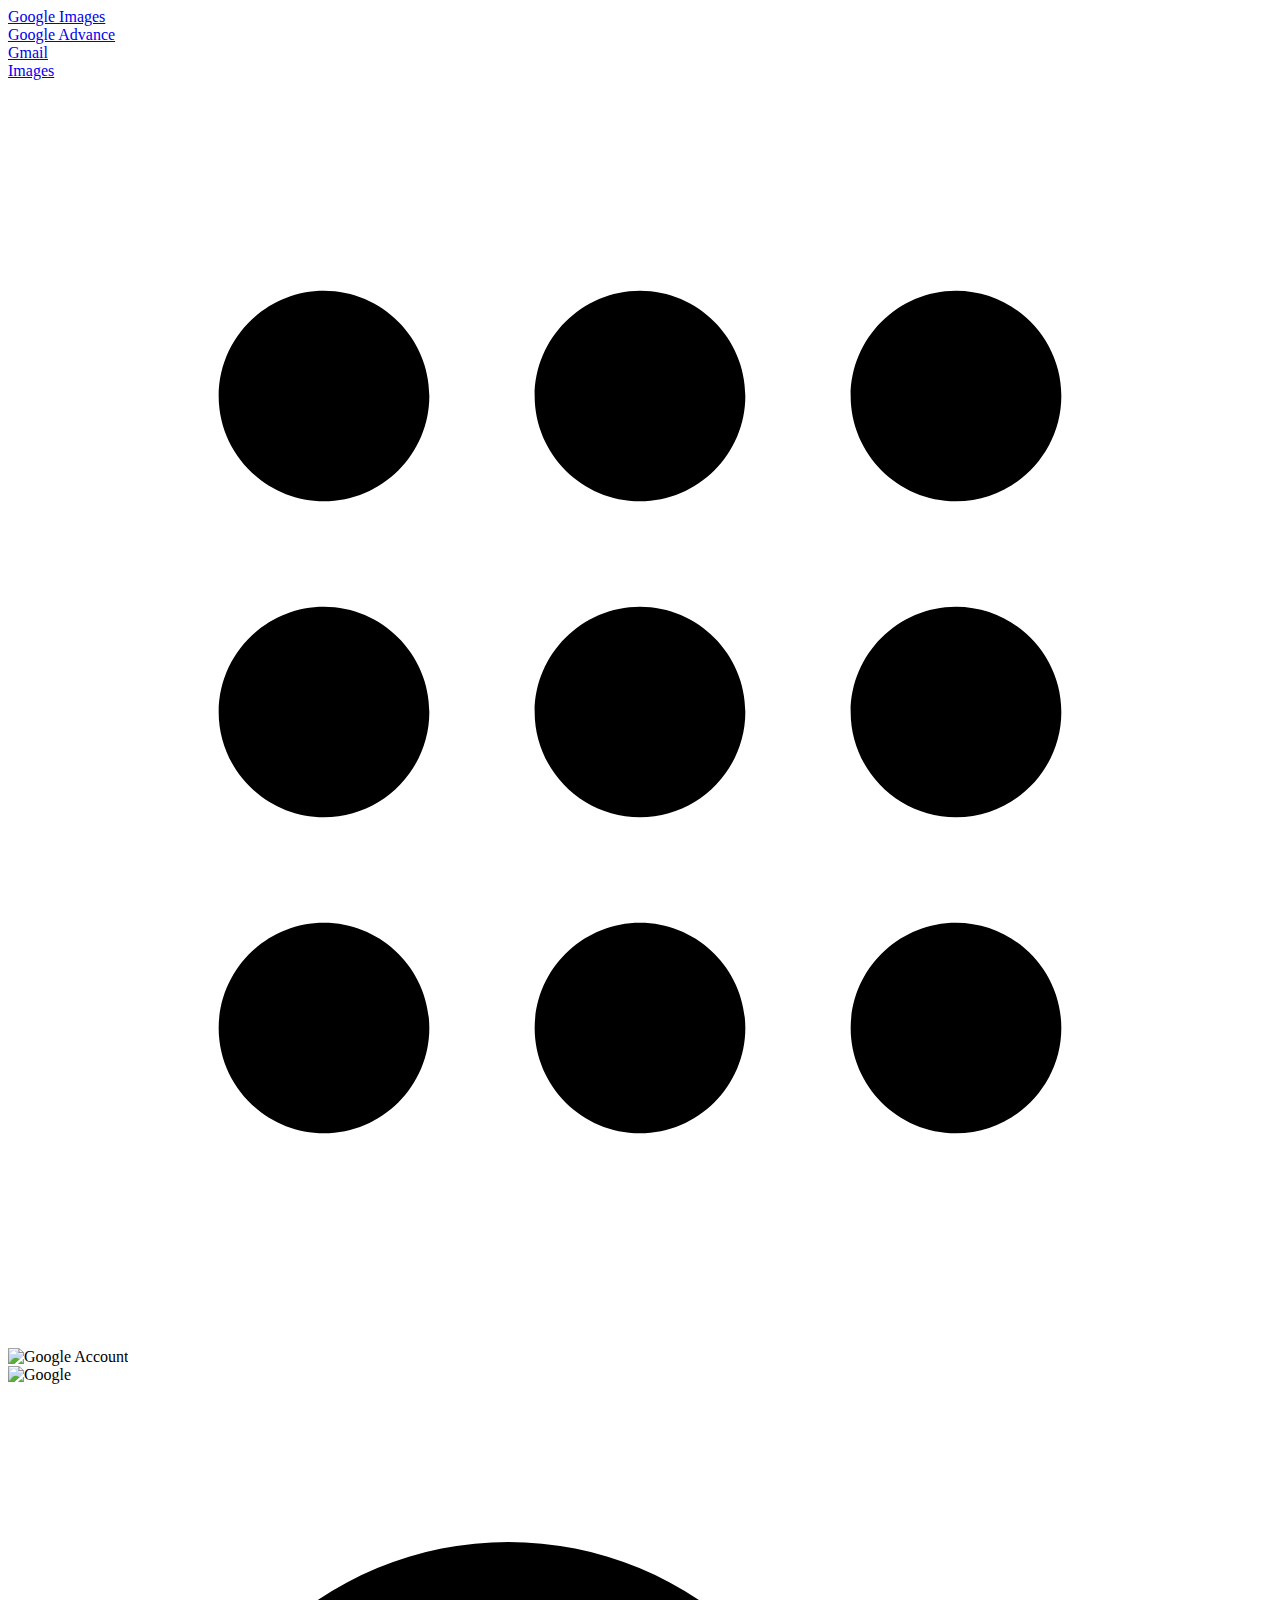
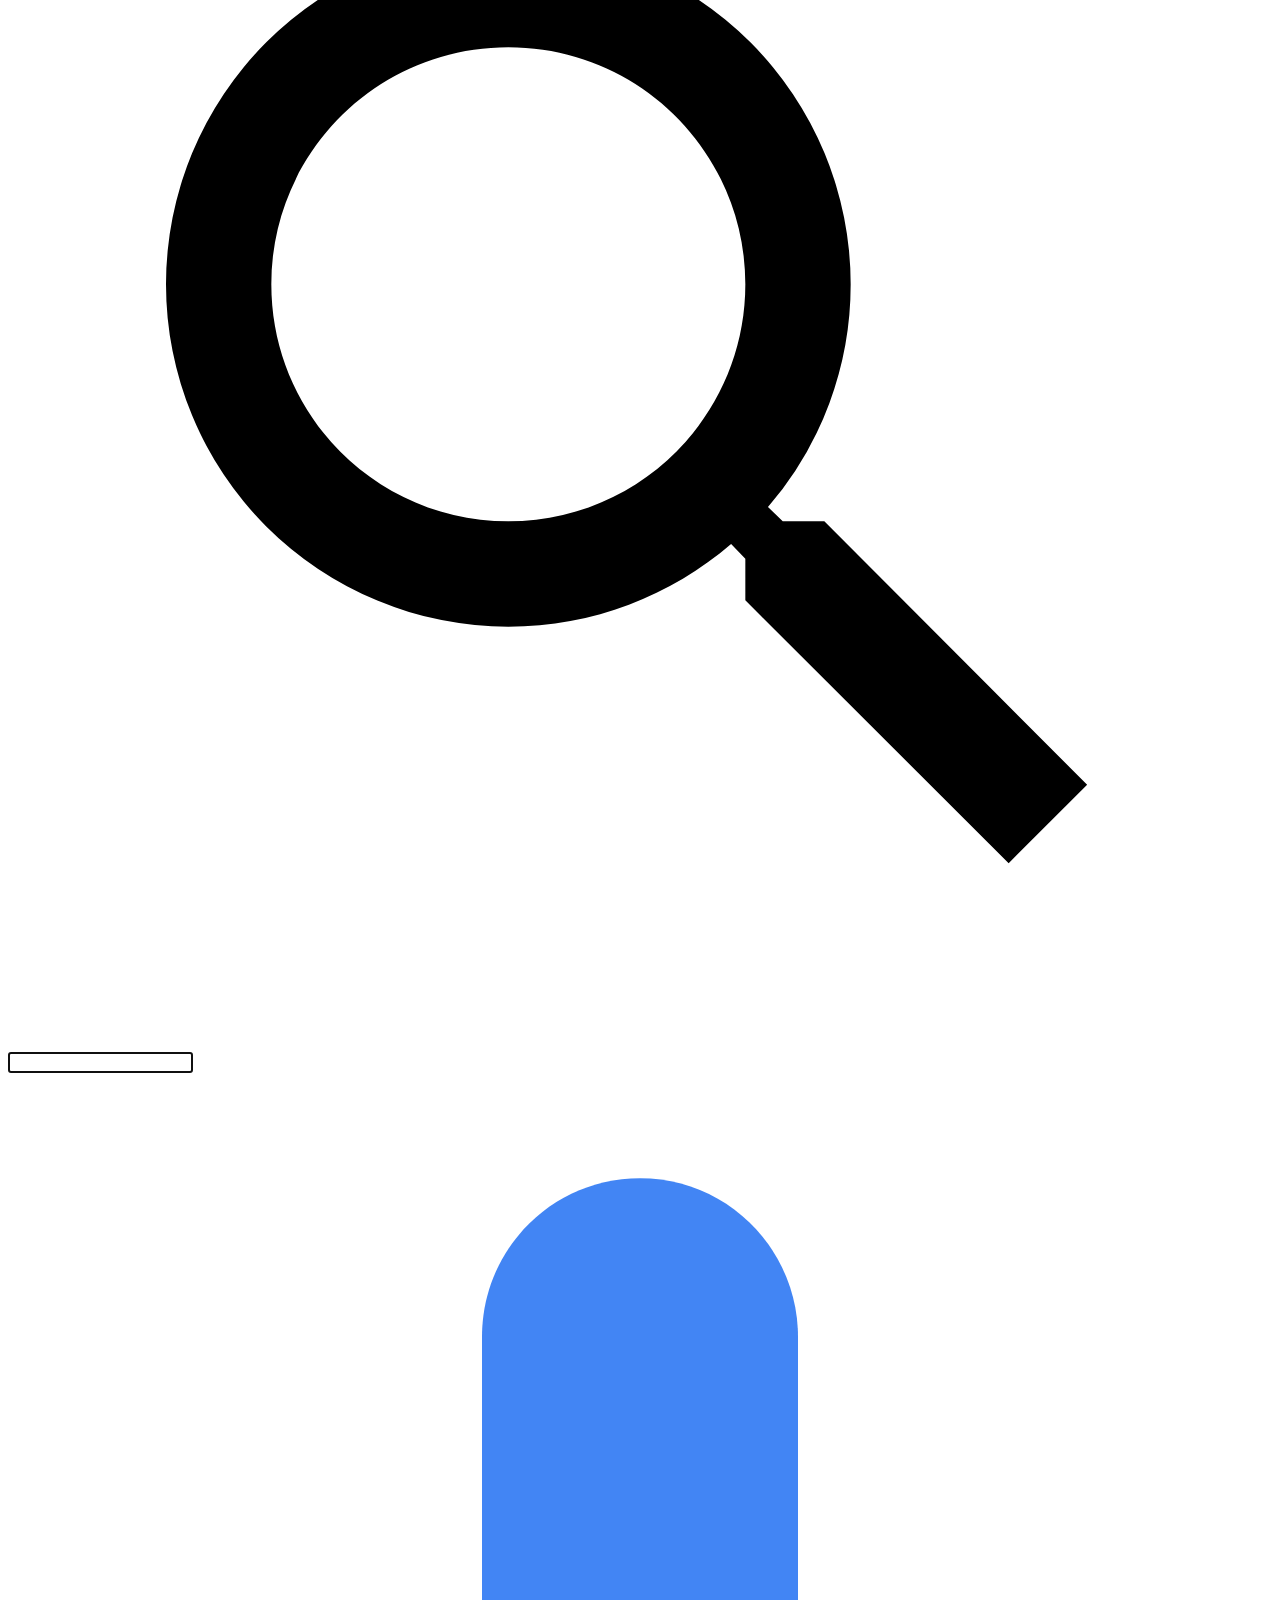
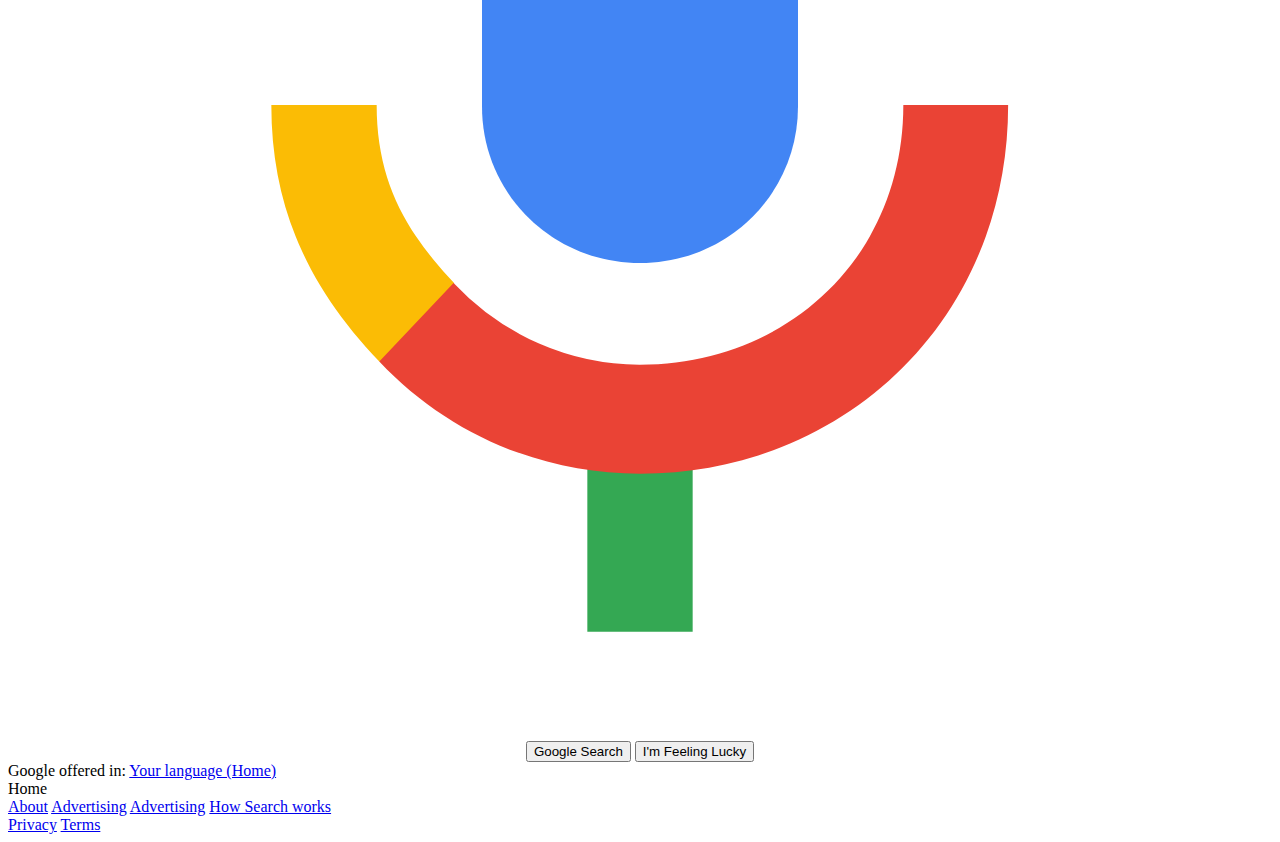
==== index.html @ 95b46daa "Added home page index.html" ====
<!DOCTYPE html>
<html lang="es-Mx">
<head>
    <meta charset="UTF-8">
    <meta content="/images/branding/googleg/1x/googleg_standard_color_128dp.png" itemprop="image">
    <title>Search</title>
    <link rel="stylesheet" href="estilo.css">
</head>
<body>
    <div class="mainDiv">
        <div class="commun header">
            <div class="headItems">
                <div>
                    <div class="headLinks">
                        <div class="headTexts">
                            <a class="headText"
                            href="https://mail.google.com/mail/&ogbl">Google Images</a>
                        </div>
                        <div class="headTexts">
                            <a class="headText"
                            href="https://mail.google.com/mail/&ogbl">Google Advance</a>
                        </div>
                        <div class="headTexts">
                            <a class="headText"
                            href="https://mail.google.com/mail/&ogbl">Gmail</a>
                        </div>
                        <div class="headTexts">
                            <a class="headText"
                            href="https://www.google.com.mx/imghp?hl=en&ogbl">Images</a>
                        </div>
                    </div>
                </div>
                <div class="headIcons">
                    <div class="menu">
                        <a class="menuLink" aria-label="Google Apps" href="https://www.google.com.mx/intl/en/about/products" aria-expanded="false" role="button" tabindex="0">
                            <svg class="menuIcon" focusable="false" viewBox="0 0 24 24">
                                <path d="M6,8c1.1,0 2,-0.9 2,-2s-0.9,-2 -2,-2 -2,0.9 -2,2 0.9,2 2,2zM12,20c1.1,0 2,-0.9 2,-2s-0.9,-2 -2,-2 -2,0.9 -2,2 0.9,2 2,2zM6,20c1.1,0 2,-0.9 2,-2s-0.9,-2 -2,-2 -2,0.9 -2,2 0.9,2 2,2zM6,14c1.1,0 2,-0.9 2,-2s-0.9,-2 -2,-2 -2,0.9 -2,2 0.9,2 2,2zM12,14c1.1,0 2,-0.9 2,-2s-0.9,-2 -2,-2 -2,0.9 -2,2 0.9,2 2,2zM16,6c0,1.1 0.9,2 2,2s2,-0.9 2,-2 -0.9,-2 -2,-2 -2,0.9 -2,2zM12,8c1.1,0 2,-0.9 2,-2s-0.9,-2 -2,-2 -2,0.9 -2,2 0.9,2 2,2zM18,14c1.1,0 2,-0.9 2,-2s-0.9,-2 -2,-2 -2,0.9 -2,2 0.9,2 2,2zM18,20c1.1,0 2,-0.9 2,-2s-0.9,-2 -2,-2 -2,0.9 -2,2 0.9,2 2,2z"></path>
                            </svg>
                        </a>
                    </div>
                    <div class="user">
                        <img src="https://upload.wikimedia.org/wikipedia/commons/thumb/2/25/Harvard_University_shield.png/200px-Harvard_University_shield.png" alt="Google Account"
                        class="userIcon">
                    </div>
                </div>
            </div>
        </div>
        <div class="commun mainLogo">
            <div class="logo space">
                <img class="logoBrand" src="https://www.google.com/images/branding/googlelogo/2x/googlelogo_color_272x92dp.png"
                alt="Google" height="92" width="272">
            </div>
        </div>
        <div class="commun mainInput">
            <form action="https://www.google.com/search">
                <div class="inputsArea">
                    <div class="inputContent">
                        <div class="inputItems">
                            <div class="searchArea">
                                <span>
                                    <svg focusable:"false" xmlns="http://www.w3.org/2000/svg" viewBox="0 0 24 24">
                                        <path d="M 15.5 14 h -0.79 l -0.28 -0.27 A 6.471 6.471 0 0 0 16 9.5 A 6.5 6.5 0 1 0 9.5 16 c 1.61 0 3.09 -0.59 4.23 -1.57 l 0.27 0.28 v 0.79 l 5 4.99 L 20.49 19 l -4.99 -5 Z m -6 0 C 7.01 14 5 11.99 5 9.5 S 7.01 5 9.5 5 S 14 7.01 14 9.5 S 11.99 14 9.5 14 Z"></path>
                                    </svg>
                                </span>
                            </div>
                            <div class="inputArea">
                                <div class="backinput"></div>
                                <input class="input" type="text" maxlength="2048" name="q" aria-autocomplete="both" aria-haspopup="false" autocapitalize="off" autocomplete="off" autocorrect="off" autofocus role="combobox" spellcheck="false" title="Search" value aria-label="Search">
                            </div>
                            <div class="microArea">
                                <div class="microDiv">
                                    <svg class="micro" focusable="false" viewBox="0 0 24 24" xmlns="http://www.w3.org/2000/svg">
                                        <path fill="#4285f4" d="m12 15c1.66 0 3-1.31 3-2.97v-7.02c0-1.66-1.34-3.01-3-3.01s-3 1.34-3 3.01v7.02c0 1.66 1.34 2.97 3 2.97z"></path>
                                        <path fill="#34a853" d="m11 18.08h2v3.92h-2z"></path>
                                        <path fill="#fbbc05" d="m7.05 16.87c-1.27-1.33-2.05-2.83-2.05-4.87h2c0 1.45 0.56 2.42 1.47 3.38v0.32l-1.15 1.18z"></path>
                                        <path fill="#ea4335" d="m12 16.93a4.97 5.25 0 0 1 -3.54 -1.55l-1.41 1.49c1.26 1.34 3.02 2.13 4.95 2.13 3.87 0 6.99-2.92 6.99-7h-1.99c0 2.92-2.24 4.93-5 4.93z"></path>
                                    </svg>
    
                                </div>
                            </div>
                        </div>
                    </div>
                    <div class="buttonDiv">
                        <center>
                            <input class="btn" value="Google Search" aria-label="Google Search" name="btnG" type="submit">
                            <input class="btn" value="I'm Feeling Lucky" aria-label="I'm Feeling Lucky" name="btnI" type="submit">
                        </center>
                    </div>
                </div>
            </form>
        </div>
        <div class="commun place">
            <div class="region" id="language">
                <div class="offered">
                    Google offered in: 
                    <a href="https://www.google.com/setprefs?sig=0_EF74vdBAYUXdsQBqT9PWCxH1tds%3D&hl=es-419&source=homepage&sa=X&ved=0ahUKEwjl8sL73sPyAhXmQjABHWH_Ds4Q2ZgBCA4">Your language (Home)</a>
                </div>
            </div>
        </div>
        <div class="commun footer">
            <div class="ubication">Home</div>
            <div class="foot btm">
                <div class="foot left">
                    <a class="pHiOh" href="https://about.google/?utm_source=google-MX&amp;utm_medium=referral&amp;utm_campaign=hp-footer&amp;fg=1" ping="/url?sa=t&amp;rct=j&amp;source=webhp&amp;url=https://about.google/%3Futm_source%3Dgoogle-MX%26utm_medium%3Dreferral%26utm_campaign%3Dhp-footer%26fg%3D1&amp;ved=0ahUKEwjl8sL73sPyAhXmQjABHWH_Ds4QkNQCCA8">About</a>
                    <a class="pHiOh" href="https://www.google.com/intl/en_mx/ads/?subid=ww-ww-et-g-awa-a-g_hpafoot1_1!o2&amp;utm_source=google.com&amp;utm_medium=referral&amp;utm_campaign=google_hpafooter&amp;fg=1" ping="/url?sa=t&amp;rct=j&amp;source=webhp&amp;url=https://www.google.com/intl/en_mx/ads/%3Fsubid%3Dww-ww-et-g-awa-a-g_hpafoot1_1!o2%26utm_source%3Dgoogle.com%26utm_medium%3Dreferral%26utm_campaign%3Dgoogle_hpafooter%26fg%3D1&amp;ved=0ahUKEwjl8sL73sPyAhXmQjABHWH_Ds4QkdQCCBA">Advertising</a>
                    <a class="pHiOh" href="https://www.google.com/intl/en_mx/ads/?subid=ww-ww-et-g-awa-a-g_hpafoot1_1!o2&amp;utm_source=google.com&amp;utm_medium=referral&amp;utm_campaign=google_hpafooter&amp;fg=1" ping="/url?sa=t&amp;rct=j&amp;source=webhp&amp;url=https://www.google.com/intl/en_mx/ads/%3Fsubid%3Dww-ww-et-g-awa-a-g_hpafoot1_1!o2%26utm_source%3Dgoogle.com%26utm_medium%3Dreferral%26utm_campaign%3Dgoogle_hpafooter%26fg%3D1&amp;ved=0ahUKEwjl8sL73sPyAhXmQjABHWH_Ds4QkdQCCBA">Advertising</a>
                    <a class="pHiOh" href="https://google.com/search/howsearchworks/?fg=1">  How Search works </a>
                </div>
                <div class="foot right">
                    <a class="pHiOh" href="https://policies.google.com/privacy?hl=en-MX&amp;fg=1" ping="/url?sa=t&amp;rct=j&amp;source=webhp&amp;url=https://policies.google.com/privacy%3Fhl%3Den-MX%26fg%3D1&amp;ved=0ahUKEwjl8sL73sPyAhXmQjABHWH_Ds4Q8awCCBI">Privacy</a>
                    <a class="pHiOh" href="https://policies.google.com/terms?hl=en-MX&amp;fg=1" ping="/url?sa=t&amp;rct=j&amp;source=webhp&amp;url=https://policies.google.com/terms%3Fhl%3Den-MX%26fg%3D1&amp;ved=0ahUKEwjl8sL73sPyAhXmQjABHWH_Ds4Q8qwCCBM">Terms</a>
                </div>
            </div>
        </div>
    </div>    
</body>
</html>
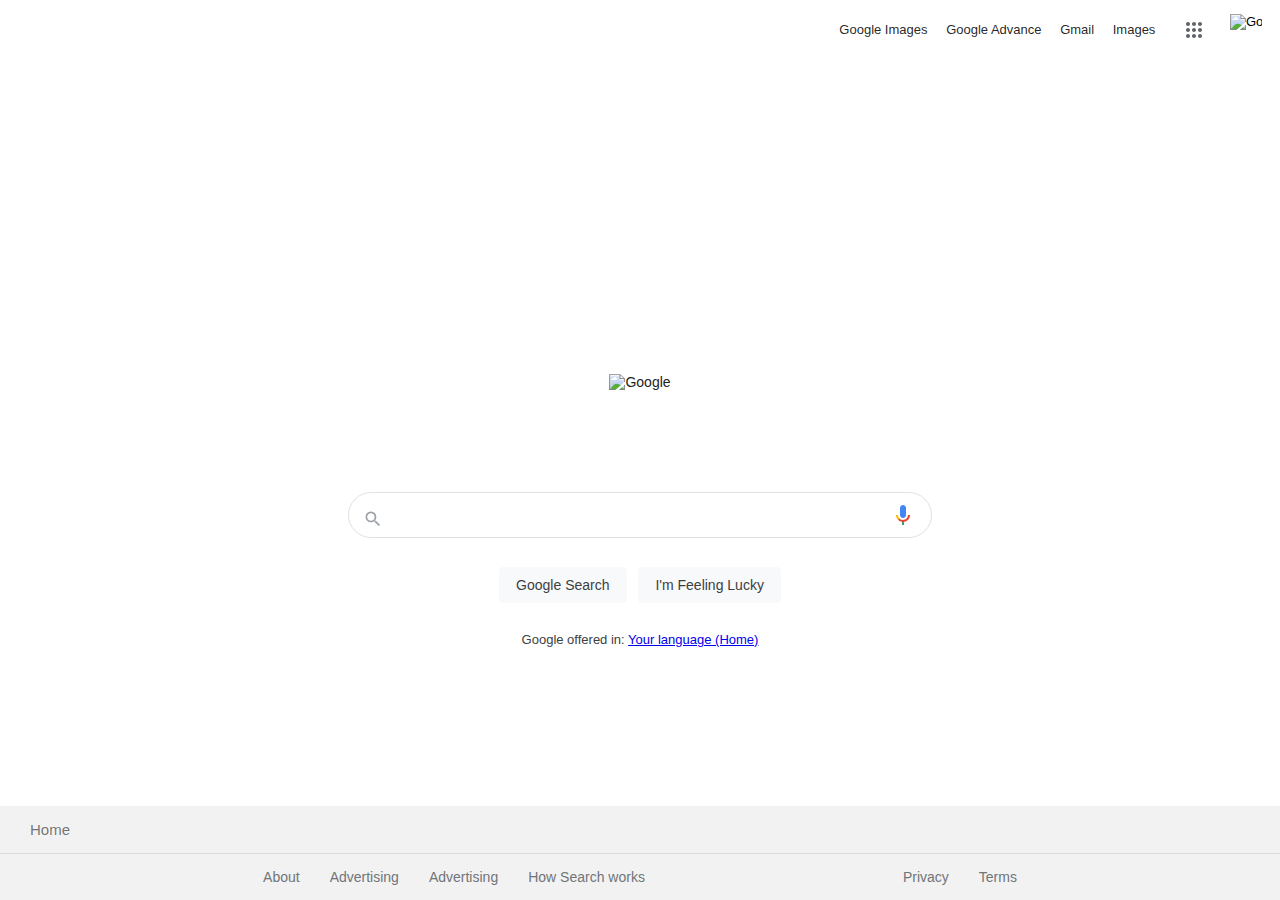
==== commit 8639c1d5: "modify style reference" ====
--- a/index.html
+++ b/index.html
@@ -4,7 +4,7 @@
     <meta charset="UTF-8">
     <meta content="/images/branding/googleg/1x/googleg_standard_color_128dp.png" itemprop="image">
     <title>Search</title>
-    <link rel="stylesheet" href="estilo.css">
+    <link rel="stylesheet" href="style.css">
 </head>
 <body>
     <div class="mainDiv">
--- a/style.css
+++ b/style.css
@@ -0,0 +1,335 @@
+html{ display: block;}
+html, body{ min-width: 400px;}
+body, html{
+    height: 100%;
+    margin: 0;
+    padding: 0;
+}
+body{
+    background: #fff;
+    display: block;
+}
+body{
+    font-size: 14px;
+    font-family: Arial, Helvetica, sans-serif;
+    color: #222;
+}
+div{
+    display: block;
+}
+.mainDiv{
+    display: flex;
+    flex-direction: column;
+    height: 100%;
+}
+.commun{
+    flex-shrink: 0;
+    box-sizing: border-box;
+}
+.header{
+    height: 60px;
+    display: flex;
+    align-items: center;
+    padding: 6px;
+    display: inline-block;
+    flex-grow: 1;
+    color: black;
+    min-width: 320px;
+    position: relative;
+    -webkit-transition: box-shadow 250ms;
+    transition: box-shadow 250ms;
+    height: 48px;
+    font: 13px/27px Roboto,RobotoDraft,Arial,sans-serif;
+    z-index: 986;
+    min-width: initial;
+    min-width: auto;
+}
+.headItems{
+    vertical-align: middle;
+    white-space: nowrap;
+    -webkit-box-align: center;
+    align-items: center;
+    display: flex;
+    box-sizing: border-box;
+    height: 48px;
+    line-height: normal;
+    padding: 0 4px;
+    flex: 0 0 auto;
+    justify-content: flex-end;
+    float: right;
+    padding-left: 0;
+}
+.headLinks{
+    font-family: arial,sans-serif;
+    line-height: normal;
+    padding-right: 15px;
+}
+.headTexts{
+    display: inline-block;
+    padding-left: 15px;
+}
+.headText{
+    color: rgba(0,0,0,0.87);
+    text-decoration: none;
+    display: inline-block;
+    line-height: 24px;
+    vertical-align: middle;
+
+}
+.headIcons{
+    position: relative;
+    float: right;
+}
+.menu{
+    display: inline;
+    display: inline-block;
+    vertical-align: middle;
+    padding: 4px;
+    padding-left: 4px;
+    position: relative;
+}
+.menuLink{
+    box-sizing: border-box;
+    height: 40px;
+    width: 40px;
+    border-radius: 2px;
+    display: inline-block;
+    outline: none;
+    vertical-align: middle;
+    padding: 8px;
+    background-position: -64px -29px;
+    opacity: 1;
+    color: #000;
+    cursor: pointer;
+    text-decoration: none;
+}
+.header svg{
+    fill: currentColor;
+    color: #5f6368;
+    opacity: 1;
+}
+.user{
+    display: inline-block;
+    vertical-align: middle;
+    padding: 4px;
+    flex: 0 1 auto;
+    position: relative;
+}
+.userIcon{
+    box-sizing: border-box;
+    height: 40px;
+    width: 40px;
+    border-radius: 2px;
+    display: inline-block;
+    outline: none;
+    vertical-align: middle;
+    flex: 0 1 auto;
+    padding: 4px;
+    color: #000;
+    cursor: pointer;
+    text-decoration: none;
+}
+.mainLogo{
+    flex-shrink: 0;
+    box-sizing: border-box;
+    max-height: 290px;
+    height: calc(100% - 560px);
+    min-height: 92px;
+    display: flex;
+    flex-direction: column;
+    align-items: center;
+}
+.logo{
+    height: 100%;
+    margin-top: auto;
+}
+.space{
+    max-height: 92px;
+    position: relative;
+}
+.logo img{
+    height: 92px;
+    aspect-ratio: auto 272 / 92;
+}
+.logoBrand{
+    max-height: 100%;
+    max-width: 100%;
+    object-fit: contain;
+    object-position: center bottom;
+    width: auto;
+}
+/*Fin del logo*/
+.mainInput{ max-height: 160px; padding: 20px;}
+.mainInput form{
+    display: block;
+    margin-top: 0em;
+}
+.inputsArea{
+    position: relative;
+    margin: 0 auto;
+    padding-top: 6px;
+    width: auto;
+    max-width: 584px;
+}
+.inputContent{
+    background: #fff;
+    display: flex;
+    border: 1px solid #dfe1e5;
+    box-shadow: none;
+    border-radius: 24px;
+    z-index: 3;
+    height: 44px;
+    margin: 0 auto;
+    width: auto;
+    max-width: 584px;
+}
+.inputContent:hover{
+    box-shadow: 0px 1px 5px 0 #20212447;
+    border-color: 5px solid #dfe1e500;
+    background-color: #fff;
+}
+.inputItems{
+    flex: 1;
+    display: flex;
+    padding: 5px 8px 0 16px;
+    padding-left: 14px;
+}
+.searchArea{
+    display: flex;
+    align-items: center;
+    padding-right: 13px;
+    margin-top: -5px;
+    margin: auto;
+}
+.searchArea span{
+    line-height: 24px;
+    position: relative;
+    display: inline-block;
+    fill: currentColor;
+    margin-top: 3px;
+    color: #9aa0a6;
+    height: 20px;
+    width: 20px;
+}
+.searchArea span svg{
+    display: block;
+    height: 100%;
+    width: 100%;
+}
+.searchArea span svg:not(:root){overflow: hidden;}
+.inputArea{
+    display: flex;
+    flex: 1;
+    flex-wrap: wrap;
+}
+.backinput{
+    color: transparent;
+    flex: 100%;
+    white-space: pre;
+    height: 34px;
+}
+.input{
+    background-color: transparent;
+    border: none;
+    margin: 0;
+    padding: 0;
+    color: rgba(0,0,0,.87);
+    word-wrap: break-word;
+    outline: none;
+    display: flex;
+    flex: 100%;
+    -webkit-tap-highlight-color: transparent;
+    margin-top: -37px;
+    height: 34px;
+    font-size: 16px;
+}
+.microArea{
+    display: flex;
+    flex: 0 0 auto;
+    margin-top: -5px;
+    align-items: stretch;
+    flex-direction: row;
+}
+.microDiv{
+    flex: 1 0 auto;
+    display: flex;
+    cursor: pointer;
+    align-items: center;
+    border: 0;
+    background: transparent;
+    outline: none;
+    padding: 0 8px;
+    width: 24px;
+    line-height: 44px;
+}
+.micro{
+    height: 24px;
+    width: 24px;
+    vertical-align: middle;
+}
+.buttonDiv{
+    padding-top: 18px;
+    top: 53px;
+    z-index: 0;
+    height: 70px;
+}
+.btn{
+    background-color: #f8f9fa;
+    border: 1px solid #f8f9fa;
+    border-radius: 4px;
+    color: #3c4043;
+    font-family: arial,sans-serif;
+    font-size: 14px;
+    margin: 11px 4px;
+    padding: 0 16px;
+    line-height: 27px;
+    height: 36px;
+    min-width: 54px;
+    text-align: center;
+    cursor: pointer;
+    user-select: none;
+}
+.btn:hover{
+    box-shadow: 0 1px 1px rgb(0 0 0 / 10%);
+    background-color: #f8f9fa;
+    border: 1px solid #dadce0;
+    color: #202124;
+}
+.place{
+    flex-grow: 1;
+}
+.region{ text-align: center;}
+#language{
+    font-size: small;
+    margin-bottom: 24px;
+}
+.offered{
+    color: #3c4043;
+    display: inline-block;
+    line-height: 28px;
+}
+/*Fin del main input*/
+.footer{
+    background: #f2f2f2
+}
+.ubication{
+    padding: 15px 30px;
+    border-bottom: 1px solid #dadce0;
+    font-size: 15px;
+    color: rgba(0,0,0,.54);
+}
+.btm{
+    padding: 0 20px;
+}
+.foot{
+    display: flex;
+    flex-wrap: wrap;
+    justify-content: space-evenly;
+}
+.pHiOh{
+    text-decoration: none;
+    display: block;
+    padding: 15px;
+    white-space: nowrap;
+    color: #70757a;
+}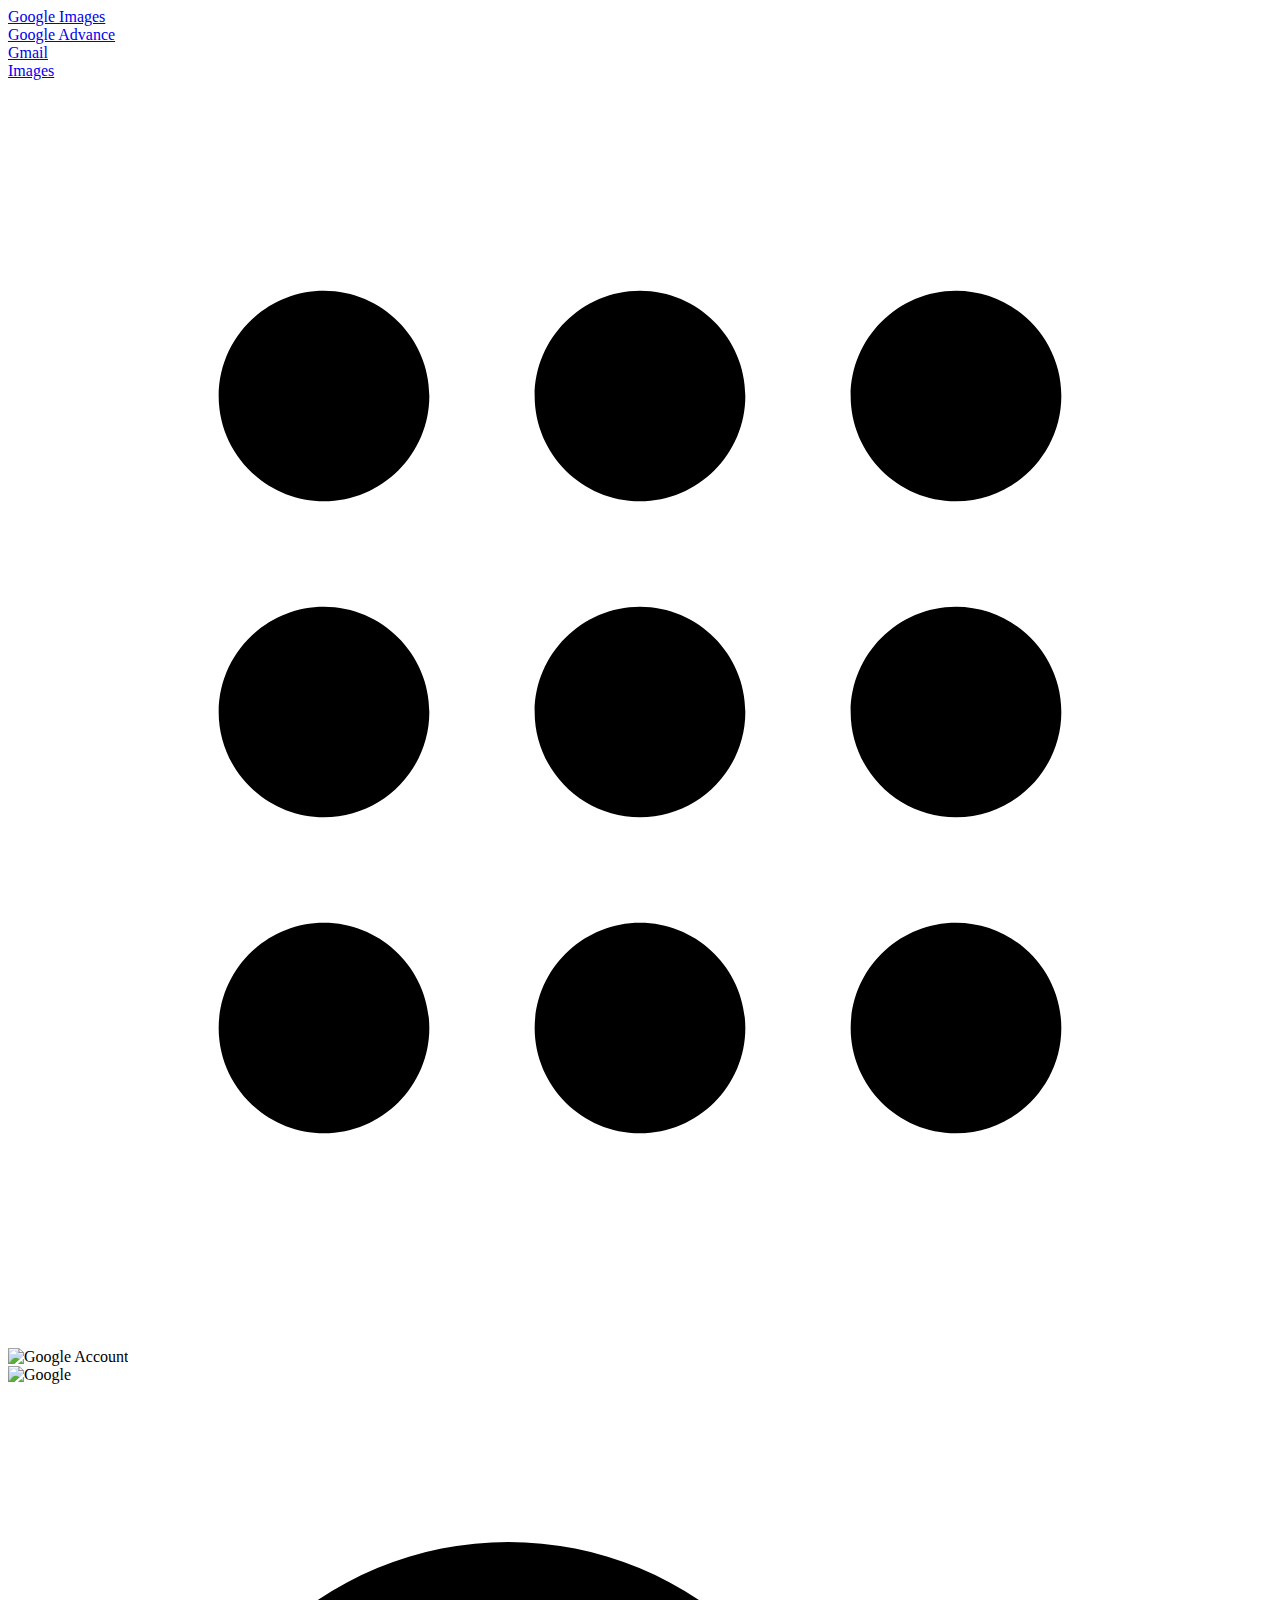
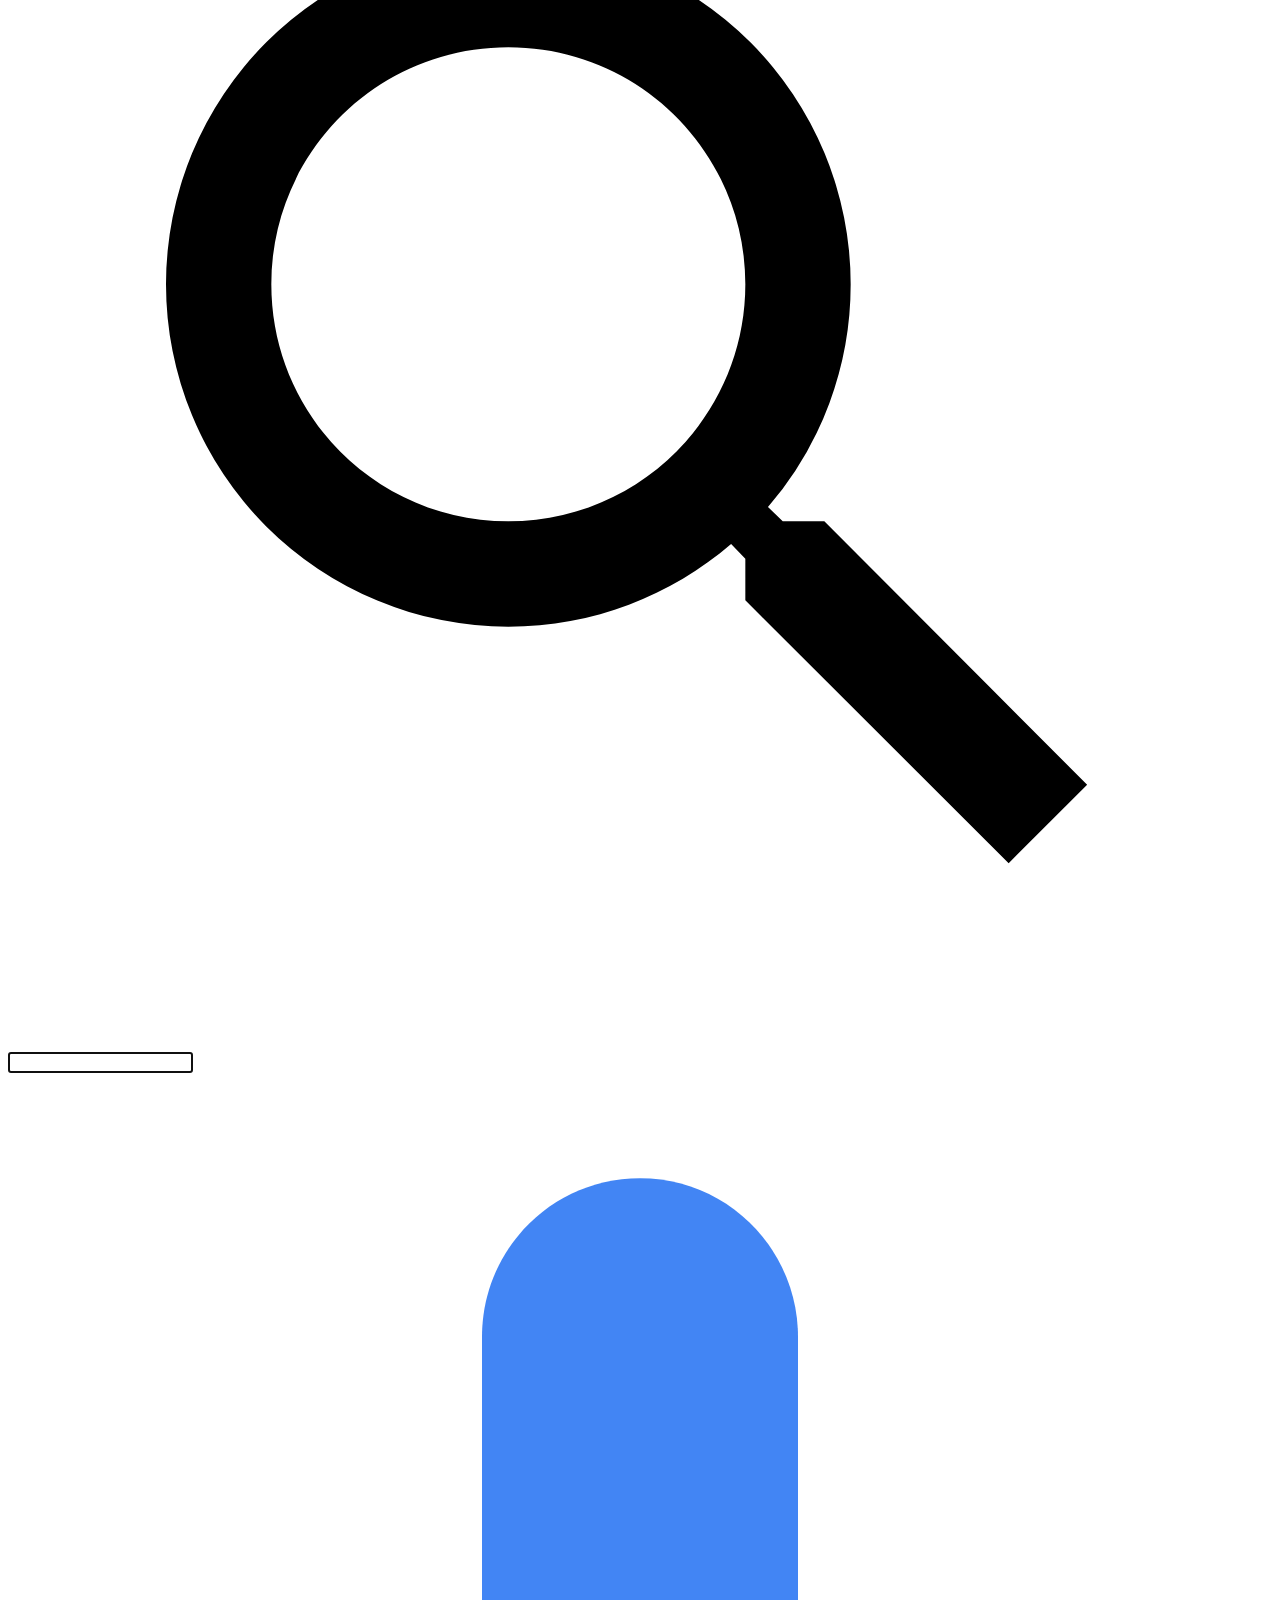
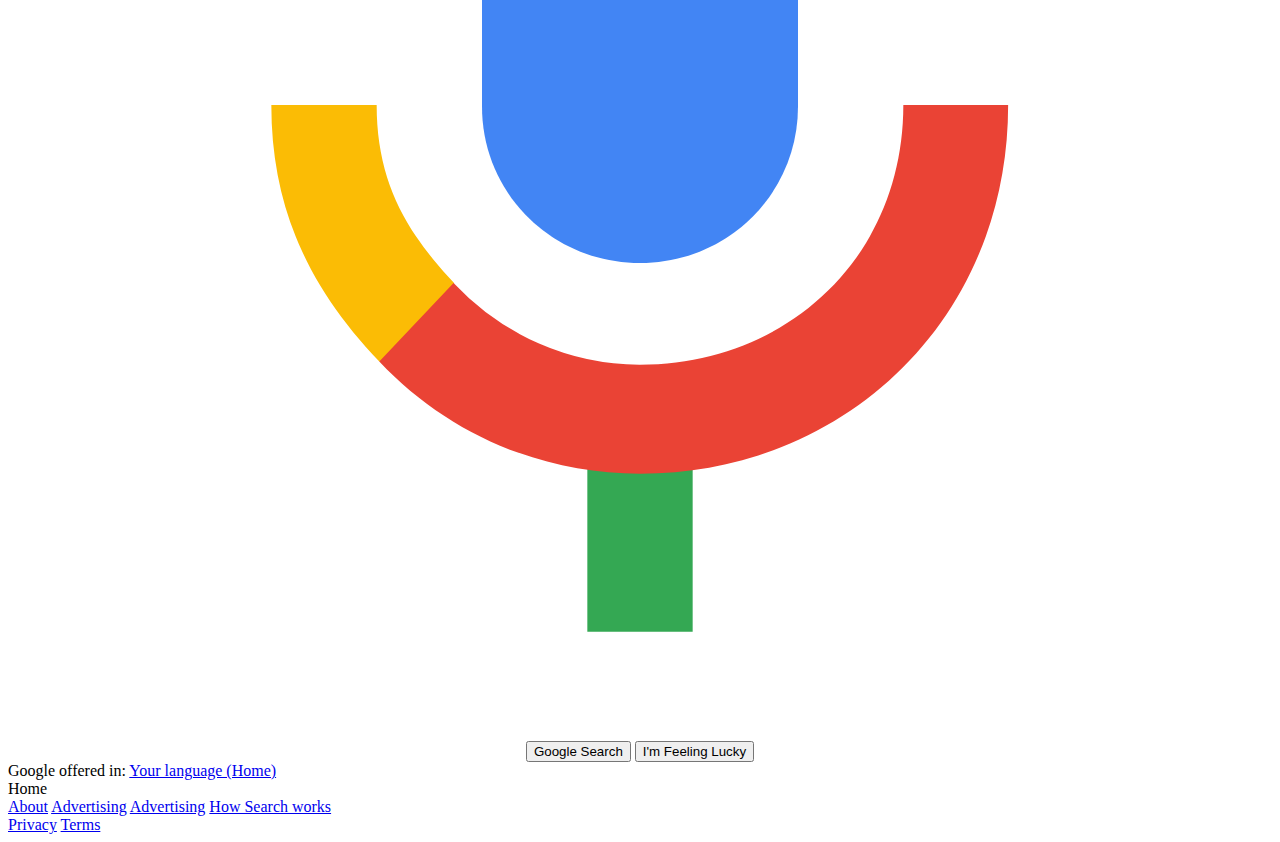
==== commit 7235cb38: "Update index.html" ====
--- a/index.html
+++ b/index.html
@@ -4,7 +4,7 @@
     <meta charset="UTF-8">
     <meta content="/images/branding/googleg/1x/googleg_standard_color_128dp.png" itemprop="image">
     <title>Search</title>
-    <link rel="stylesheet" href="style.css">
+    <link rel="stylesheet" href="stylo.css">
 </head>
 <body>
     <div class="mainDiv">
@@ -114,4 +114,4 @@
         </div>
     </div>    
 </body>
-</html>+</html>
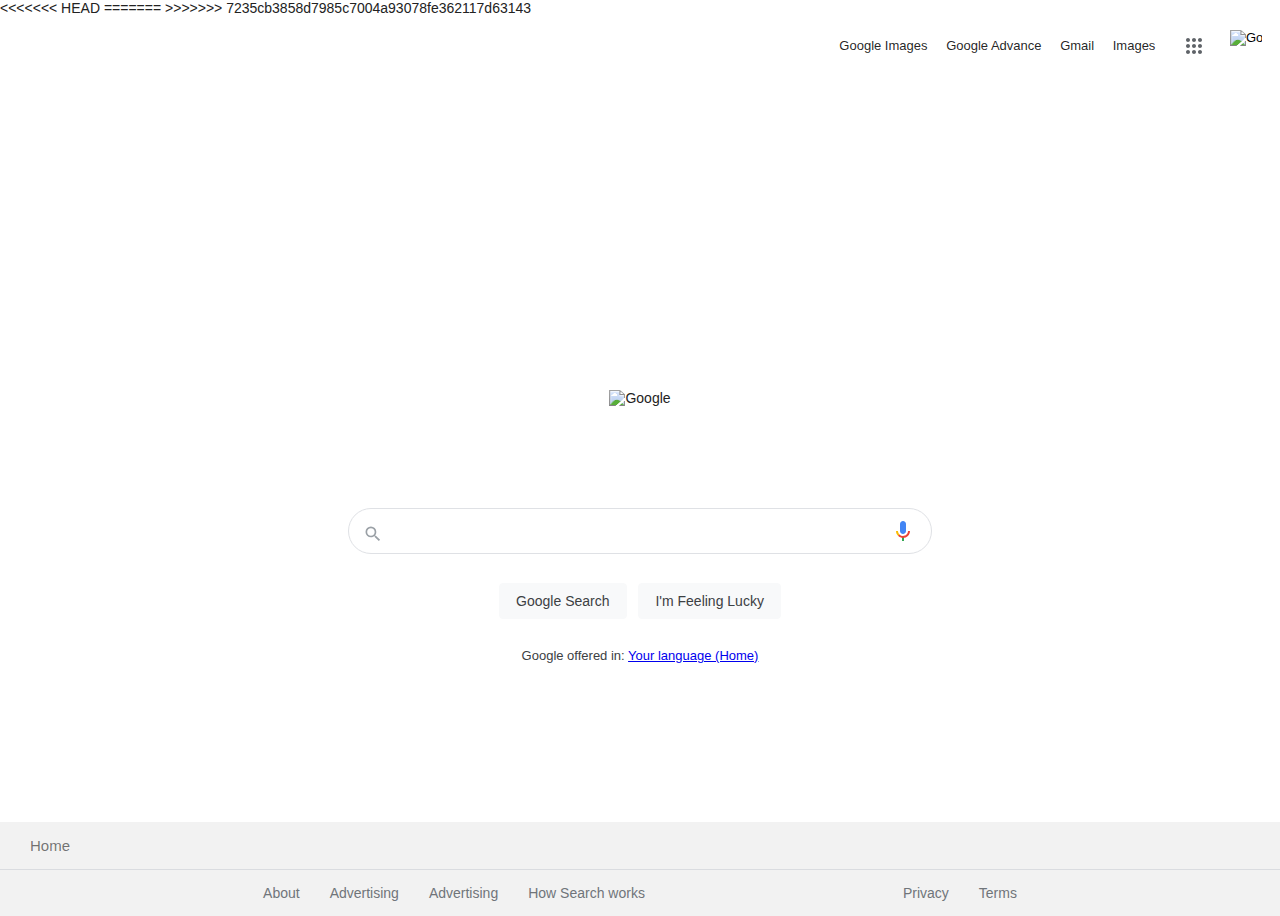
==== commit ab93ccec: "Modifiy style and page references" ====
--- a/index.html
+++ b/index.html
@@ -4,7 +4,11 @@
     <meta charset="UTF-8">
     <meta content="/images/branding/googleg/1x/googleg_standard_color_128dp.png" itemprop="image">
     <title>Search</title>
+<<<<<<< HEAD
+    <link rel="stylesheet" href="style.css">
+=======
     <link rel="stylesheet" href="stylo.css">
+>>>>>>> 7235cb3858d7985c7004a93078fe362117d63143
 </head>
 <body>
     <div class="mainDiv">
@@ -14,7 +18,7 @@
                     <div class="headLinks">
                         <div class="headTexts">
                             <a class="headText"
-                            href="https://mail.google.com/mail/&ogbl">Google Images</a>
+                            href="images.html">Google Images</a>
                         </div>
                         <div class="headTexts">
                             <a class="headText"
--- a/style.css
+++ b/style.css
@@ -0,0 +1,381 @@
+html{ display: block;}
+html, body{ min-width: 400px;}
+body, html{
+    height: 100%;
+    margin: 0;
+    padding: 0;
+}
+body{
+    background: #fff;
+    display: block;
+}
+body{
+    font-size: 14px;
+    font-family: Arial, Helvetica, sans-serif;
+    color: #222;
+}
+div{
+    display: block;
+}
+.mainDiv{
+    display: flex;
+    flex-direction: column;
+    height: 100%;
+}
+.commun{
+    flex-shrink: 0;
+    box-sizing: border-box;
+}
+.header{
+    height: 60px;
+    display: flex;
+    align-items: center;
+    padding: 6px;
+    display: inline-block;
+    flex-grow: 1;
+    color: black;
+    min-width: 320px;
+    position: relative;
+    -webkit-transition: box-shadow 250ms;
+    transition: box-shadow 250ms;
+    height: 48px;
+    font: 13px/27px Roboto,RobotoDraft,Arial,sans-serif;
+    z-index: 986;
+    min-width: initial;
+    min-width: auto;
+}
+.headItems{
+    vertical-align: middle;
+    white-space: nowrap;
+    -webkit-box-align: center;
+    align-items: center;
+    display: flex;
+    box-sizing: border-box;
+    height: 48px;
+    line-height: normal;
+    padding: 0 4px;
+    flex: 0 0 auto;
+    justify-content: flex-end;
+    float: right;
+    padding-left: 0;
+}
+.headLinks{
+    font-family: arial,sans-serif;
+    line-height: normal;
+    padding-right: 15px;
+}
+.headTexts{
+    display: inline-block;
+    padding-left: 15px;
+}
+.headText{
+    color: rgba(0,0,0,0.87);
+    text-decoration: none;
+    display: inline-block;
+    line-height: 24px;
+    vertical-align: middle;
+
+}
+.headIcons{
+    position: relative;
+    float: right;
+}
+.menu{
+    display: inline;
+    display: inline-block;
+    vertical-align: middle;
+    padding: 4px;
+    padding-left: 4px;
+    position: relative;
+}
+.menuLink{
+    box-sizing: border-box;
+    height: 40px;
+    width: 40px;
+    border-radius: 2px;
+    display: inline-block;
+    outline: none;
+    vertical-align: middle;
+    padding: 8px;
+    background-position: -64px -29px;
+    opacity: 1;
+    color: #000;
+    cursor: pointer;
+    text-decoration: none;
+}
+.header svg{
+    fill: currentColor;
+    color: #5f6368;
+    opacity: 1;
+}
+.user{
+    display: inline-block;
+    vertical-align: middle;
+    padding: 4px;
+    flex: 0 1 auto;
+    position: relative;
+}
+.userIcon{
+    box-sizing: border-box;
+    height: 40px;
+    width: 40px;
+    border-radius: 2px;
+    display: inline-block;
+    outline: none;
+    vertical-align: middle;
+    flex: 0 1 auto;
+    padding: 4px;
+    color: #000;
+    cursor: pointer;
+    text-decoration: none;
+}
+.mainLogo{
+    flex-shrink: 0;
+    box-sizing: border-box;
+    max-height: 290px;
+    height: calc(100% - 560px);
+    min-height: 92px;
+    display: flex;
+    flex-direction: column;
+    align-items: center;
+}
+.logo{
+    height: 100%;
+    margin-top: auto;
+}
+.space{
+    max-height: 92px;
+    position: relative;
+}
+.logo img{
+    height: 92px;
+    aspect-ratio: auto 272 / 92;
+}
+.logoBrand{
+    max-height: 100%;
+    max-width: 100%;
+    object-fit: contain;
+    object-position: center bottom;
+    width: auto;
+}
+/*Fin del logo*/
+.mainInput{ max-height: 160px; padding: 20px;}
+.mainInput form{
+    display: block;
+    margin-top: 0em;
+}
+.inputsArea{
+    position: relative;
+    margin: 0 auto;
+    padding-top: 6px;
+    width: auto;
+    max-width: 584px;
+}
+.inputContent{
+    background: #fff;
+    display: flex;
+    border: 1px solid #dfe1e5;
+    box-shadow: none;
+    border-radius: 24px;
+    z-index: 3;
+    height: 44px;
+    margin: 0 auto;
+    width: auto;
+    max-width: 584px;
+}
+.inputContent:hover{
+    background-color: #fff;
+    box-shadow: 0 1px 6px rgb(32 33 36 / 28%);
+    border-color: rgba(223,225,229,0);
+}
+.inputItems{
+    flex: 1;
+    display: flex;
+    padding: 5px 8px 0 16px;
+    padding-left: 14px;
+}
+.searchArea{
+    display: flex;
+    align-items: center;
+    padding-right: 13px;
+    margin-top: 0px;
+    margin: auto;
+}
+.searchArea span{
+    line-height: 120px;
+    position: relative;
+    display: inline-block;
+    fill: currentColor;
+    color: #9aa0a6;
+    height: 20px;
+    width: 20px;
+}
+.searchArea span svg{
+    display: block;
+    height: 100%;
+    width: 100%;
+}
+.searchArea span svg:not(:root){overflow: hidden;}
+.inputArea{
+    display: flex;
+    flex: 1;
+    flex-wrap: wrap;
+}
+.backinput{
+    color: transparent;
+    flex: 100%;
+    white-space: pre;
+    height: 34px;
+}
+.input{
+    background-color: transparent;
+    border: none;
+    margin: 0;
+    padding: 0;
+    color: rgba(0,0,0,.87);
+    word-wrap: break-word;
+    outline: none;
+    display: flex;
+    flex: 100%;
+    -webkit-tap-highlight-color: transparent;
+    margin-top: -37px;
+    height: 34px;
+    font-size: 16px;
+}
+.microArea{
+    display: flex;
+    flex: 0 0 auto;
+    margin-top: -5px;
+    align-items: stretch;
+    flex-direction: row;
+}
+.microDiv{
+    flex: 1 0 auto;
+    display: flex;
+    cursor: pointer;
+    align-items: center;
+    border: 0;
+    background: transparent;
+    outline: none;
+    padding: 0 8px;
+    width: 24px;
+    line-height: 44px;
+}
+.micro{
+    height: 24px;
+    width: 24px;
+    vertical-align: middle;
+}
+.buttonDiv{
+    padding-top: 18px;
+    top: 53px;
+    z-index: 0;
+    height: 70px;
+}
+.btn{
+    background-color: #f8f9fa;
+    border: 1px solid #f8f9fa;
+    border-radius: 4px;
+    color: #3c4043;
+    font-family: arial,sans-serif;
+    font-size: 14px;
+    margin: 11px 4px;
+    padding: 0 16px;
+    line-height: 27px;
+    height: 36px;
+    min-width: 54px;
+    text-align: center;
+    cursor: pointer;
+    user-select: none;
+}
+.btn:hover{
+    box-shadow: 0 1px 1px rgb(0 0 0 / 10%);
+    background-color: #f8f9fa;
+    border: 1px solid #dadce0;
+    color: #202124;
+}
+.place{
+    flex-grow: 1;
+}
+.region{ text-align: center;}
+#language{
+    font-size: small;
+    margin-bottom: 24px;
+}
+.offered{
+    color: #3c4043;
+    display: inline-block;
+    line-height: 28px;
+}
+/*Fin del main input*/
+.footer{
+    background: #f2f2f2
+}
+.ubication{
+    padding: 15px 30px;
+    border-bottom: 1px solid #dadce0;
+    font-size: 15px;
+    color: rgba(0,0,0,.54);
+}
+.btm{
+    padding: 0 20px;
+}
+.foot{
+    display: flex;
+    flex-wrap: wrap;
+    justify-content: space-evenly;
+}
+.pHiOh{
+    text-decoration: none;
+    display: block;
+    padding: 15px;
+    white-space: nowrap;
+    color: #70757a;
+}
+#subtitle{
+    color: #3375e0;
+    font: 16px/16px roboto-regular, arial, sans-serif;
+    position: relative;
+    white-space: nowrap;
+    font-weight: 500;
+}
+.cameraArea{
+    display: flex;
+    cursor: pointer;
+    align-items: center;
+    border: 0;
+    background: transparent;
+    outline: none;
+    padding: 0 8px;
+}
+.camera{
+    height: 24px;
+    width: 24px;
+    background: url(//www.gstatic.com/images/icons/material/system/2x/photo_camera_grey600_24dp.png) 0 0 no-repeat;
+    background-size: 24px;
+}
+.searchIm{
+    height: 44px;
+    width: 44px;
+    background: transparent;
+    border: none;
+    cursor: pointer;
+    flex: 0 0 auto;
+    padding: 0;
+    padding-right: 13px;
+}
+.searchDiv{
+    background: none;
+    color: #4285f4;
+    height: 24px;
+    width: 24px;
+    margin: auto;
+}
+.searchIcon{
+    display: inline-block;
+    fill: currentColor;
+    height: 24px;
+    line-height: 24px;
+    position: relative;
+    width: 24px;
+}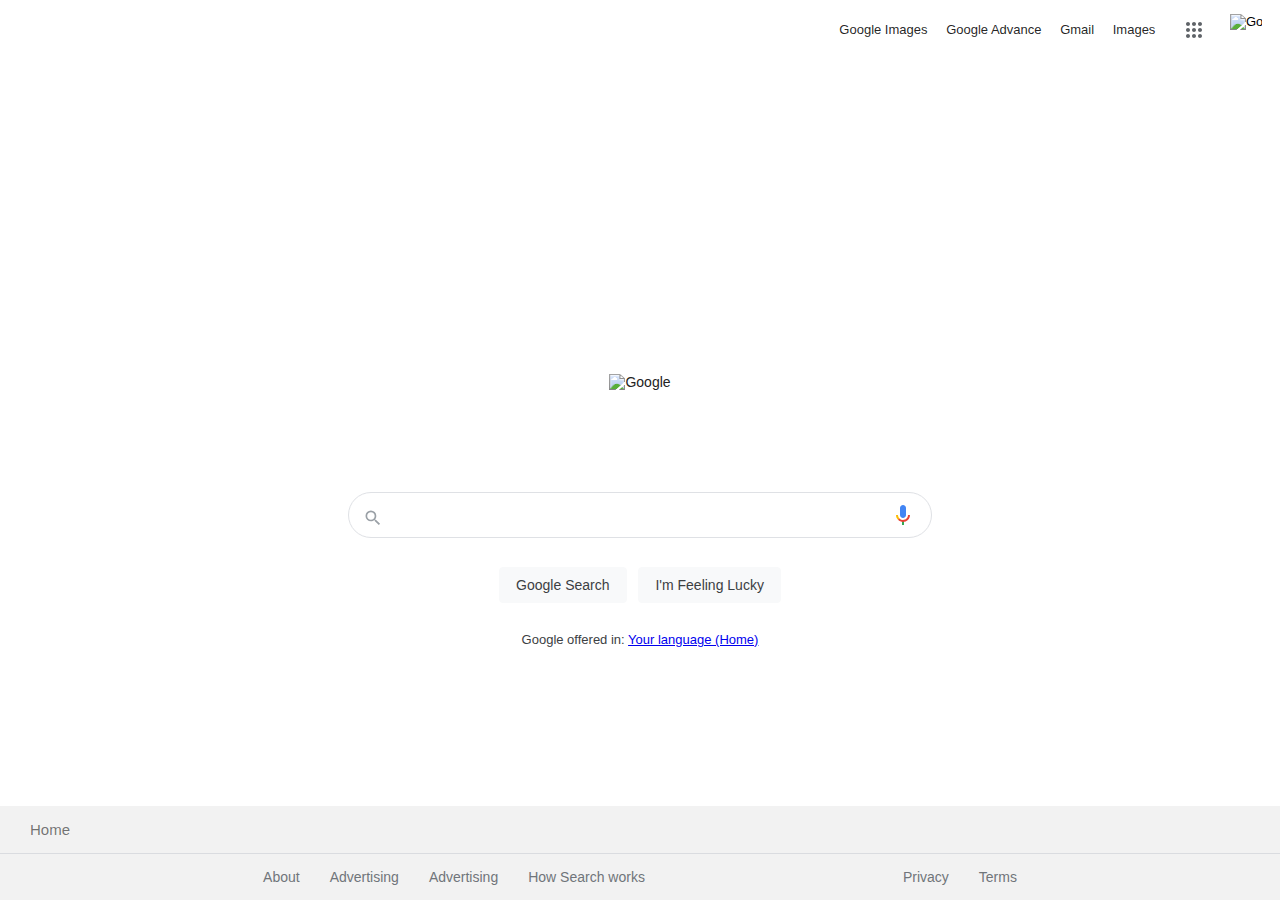
==== commit cb3f8122: "Merge conflict" ====
--- a/index.html
+++ b/index.html
@@ -4,11 +4,7 @@
     <meta charset="UTF-8">
     <meta content="/images/branding/googleg/1x/googleg_standard_color_128dp.png" itemprop="image">
     <title>Search</title>
-<<<<<<< HEAD
     <link rel="stylesheet" href="style.css">
-=======
-    <link rel="stylesheet" href="stylo.css">
->>>>>>> 7235cb3858d7985c7004a93078fe362117d63143
 </head>
 <body>
     <div class="mainDiv">
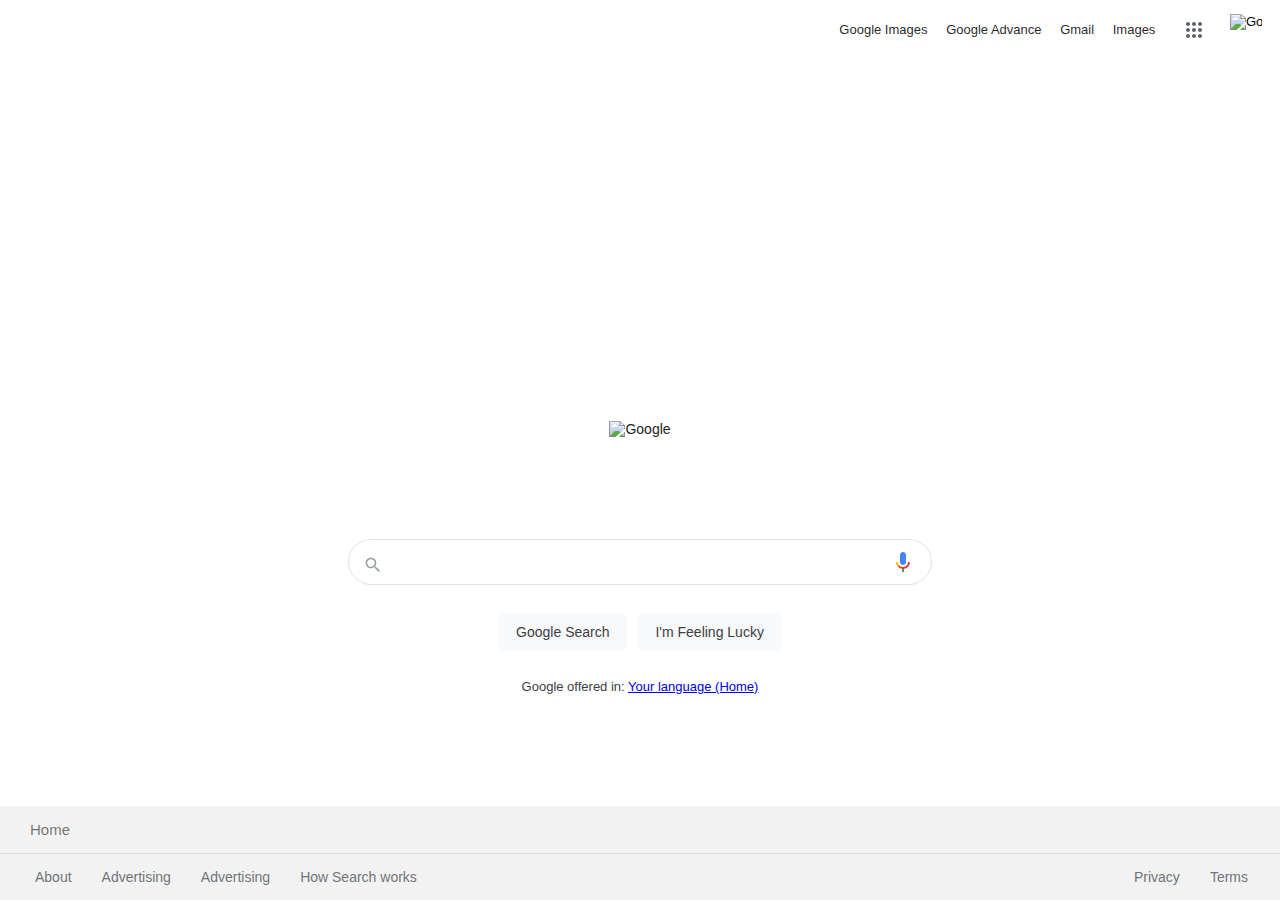
==== commit 11cab0a6: "fix foot" ====
--- a/index.html
+++ b/index.html
@@ -18,7 +18,7 @@
                         </div>
                         <div class="headTexts">
                             <a class="headText"
-                            href="https://mail.google.com/mail/&ogbl">Google Advance</a>
+                            href="advance.html">Google Advance</a>
                         </div>
                         <div class="headTexts">
                             <a class="headText"
--- a/style.css
+++ b/style.css
@@ -309,7 +309,10 @@
 }
 /*Fin del main input*/
 .footer{
-    background: #f2f2f2
+    position: absolute;
+    background: hsl(0, 0%, 95%);
+    bottom: 0;
+    width: 100%;
 }
 .ubication{
     padding: 15px 30px;
@@ -323,7 +326,6 @@
 .foot{
     display: flex;
     flex-wrap: wrap;
-    justify-content: space-evenly;
 }
 .pHiOh{
     text-decoration: none;
@@ -331,6 +333,10 @@
     padding: 15px;
     white-space: nowrap;
     color: #70757a;
+}
+.right{
+    position: absolute;
+    right: 17px;
 }
 #subtitle{
     color: #3375e0;
